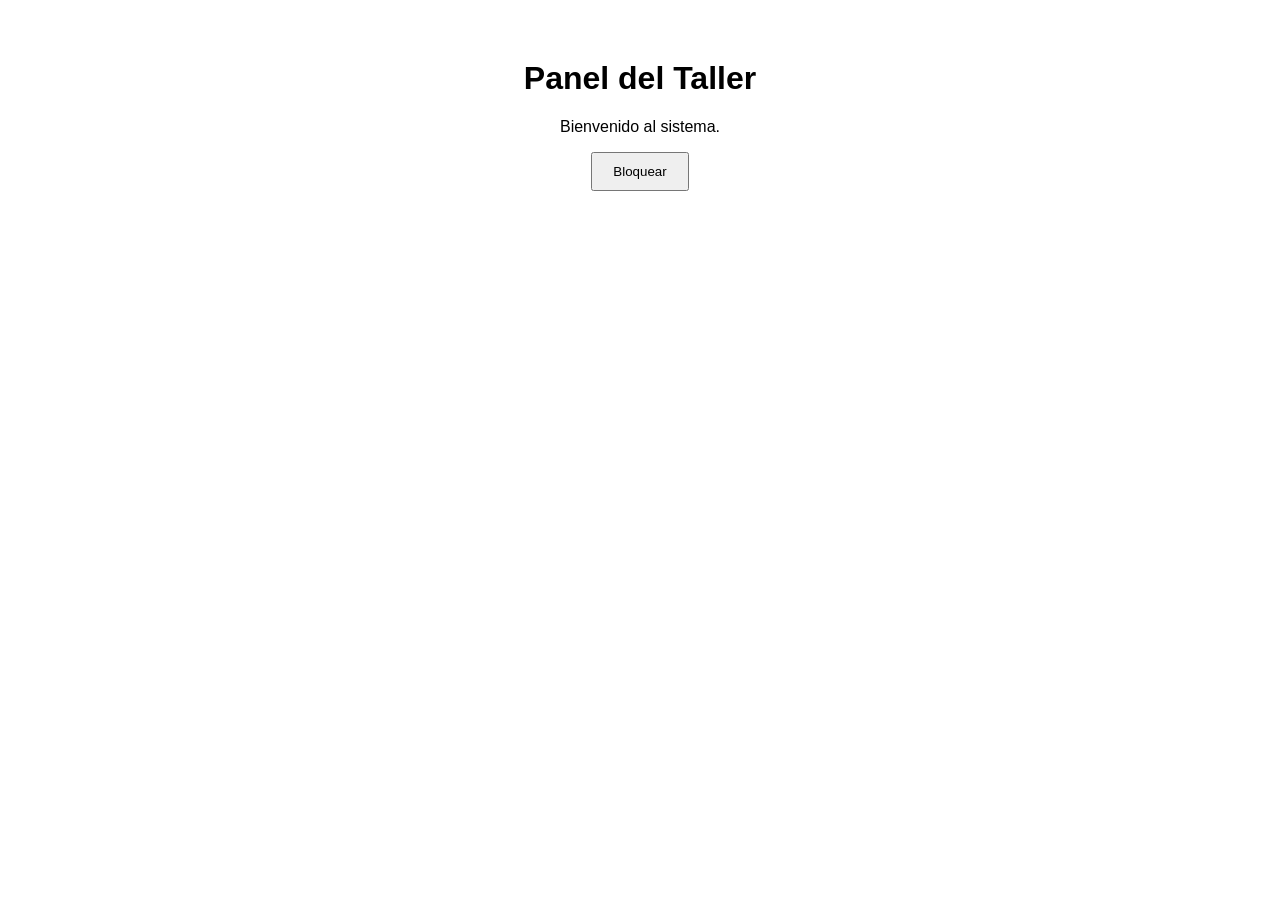
==== bloqueo.html @ 85fdb10c "Create bloqueo.html" ====
<!DOCTYPE html>
<html>
<head>
  <meta charset="UTF-8">
  <title>Panel PlegadorPRO</title>
  <link rel="stylesheet" href="estilos.css">
</head>
<body>
  <h1>Panel del Taller</h1>
  <p>Bienvenido al sistema.</p>

  <button onclick="window.location.href='bloqueo.html'">Bloquear</button>
</body>
</html>
---- estilos.css ----
body {
  font-family: Arial, sans-serif;
  text-align: center;
  margin-top: 60px;
}

.login-box {
  display: inline-block;
  padding: 20px;
  border: 1px solid #ccc;
  border-radius: 8px;
}

input {
  display: block;
  margin: 10px auto;
  padding: 8px;
  width: 180px;
}

button {
  padding: 10px 20px;
  cursor: pointer;
}
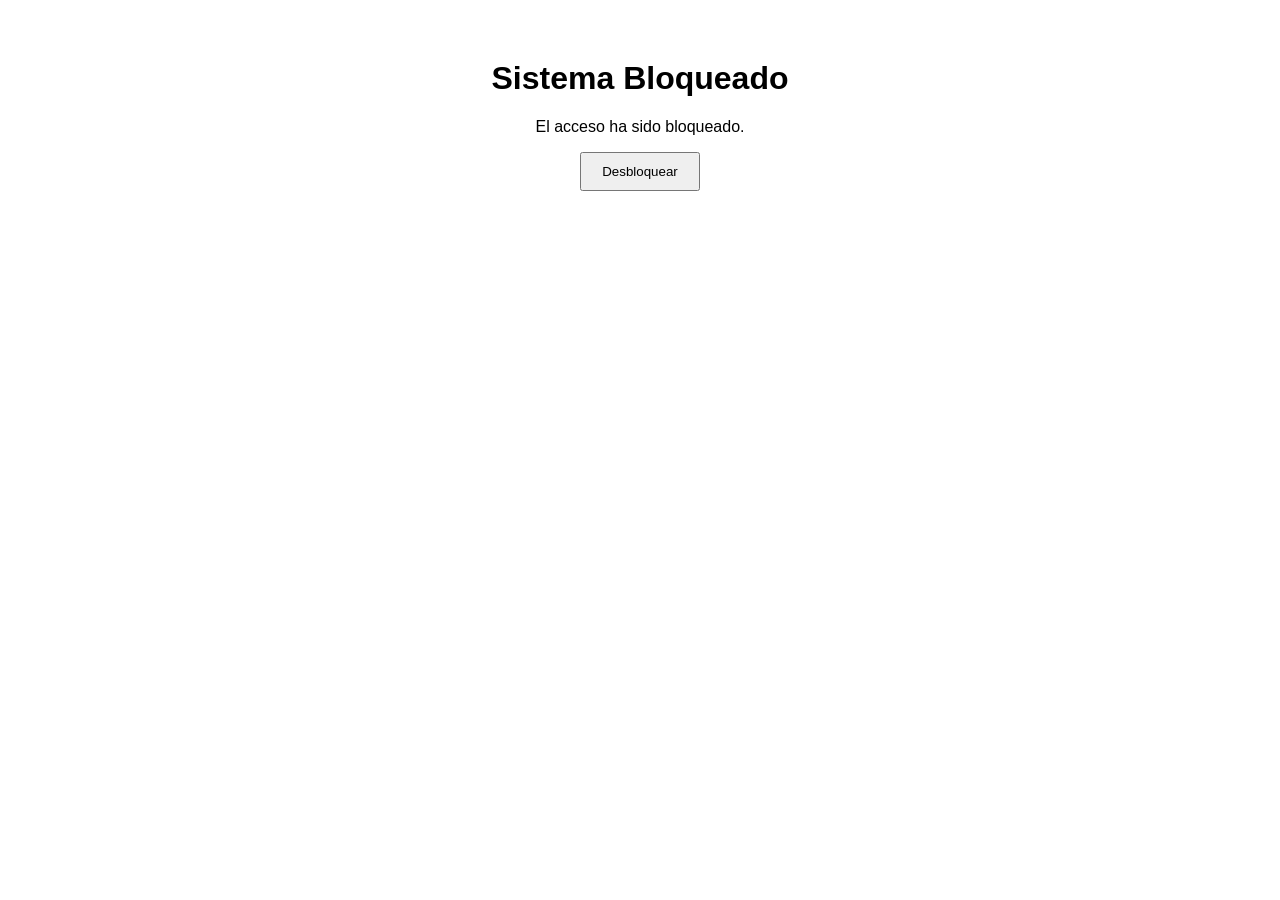
==== commit a7a40aa1: "Update bloqueo.html" ====
--- a/bloqueo.html
+++ b/bloqueo.html
@@ -1,14 +1,14 @@
 <!DOCTYPE html>
-<html>
+<html lang="es">
 <head>
-  <meta charset="UTF-8">
-  <title>Panel PlegadorPRO</title>
-  <link rel="stylesheet" href="estilos.css">
+    <meta charset="UTF-8">
+    <title>Bloqueo del Sistema</title>
+    <link rel="stylesheet" href="estilos.css">
 </head>
 <body>
-  <h1>Panel del Taller</h1>
-  <p>Bienvenido al sistema.</p>
+    <h1>Sistema Bloqueado</h1>
+    <p>El acceso ha sido bloqueado.</p>
 
-  <button onclick="window.location.href='bloqueo.html'">Bloquear</button>
+    <button onclick="window.location.href='index.html'">Desbloquear</button>
 </body>
 </html>
